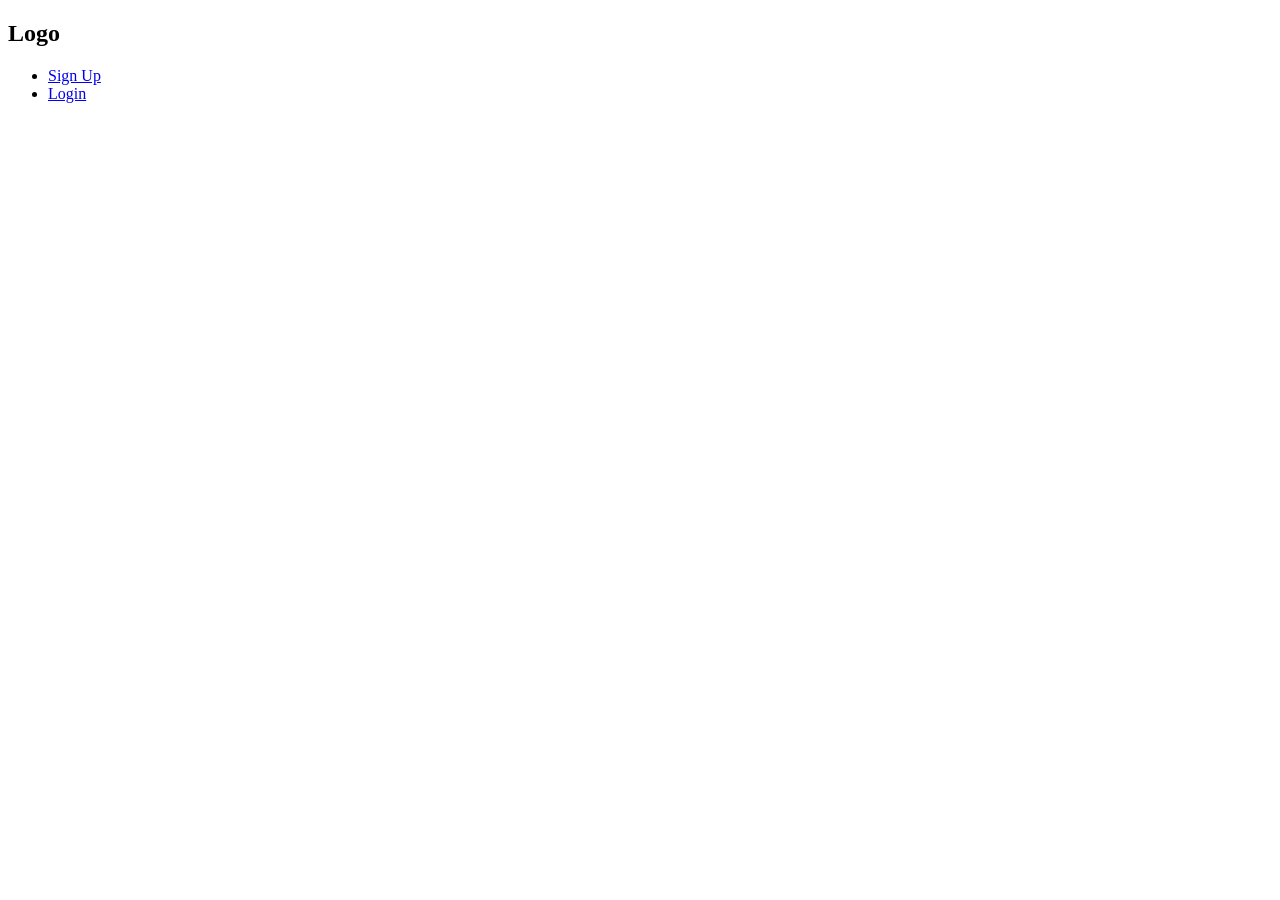
==== index.html @ 9adca5e9 "Book Store Com" ====
<!DOCTYPE html>
<html lang="en">

<head>
    <meta charset="UTF-8">
    <meta name="viewport" content="width=device-width, initial-scale=1.0">
    <title>Book Store</title>
</head>

<body>
    <header>
        <nav>
            <div>
                <h1>Logo</h1>
            </div>
            <div>
                <ul>
                    <li><a href="./Auth/sign.html">Sign Up</a></li>
                    <li><a href="./Auth/login.html">Login</a></li>
                </ul>
            </div>
            <section>

            </section>
        </nav>
    </header>

    <main>

    </main>

    <footer>

    </footer>
</body>

</html>
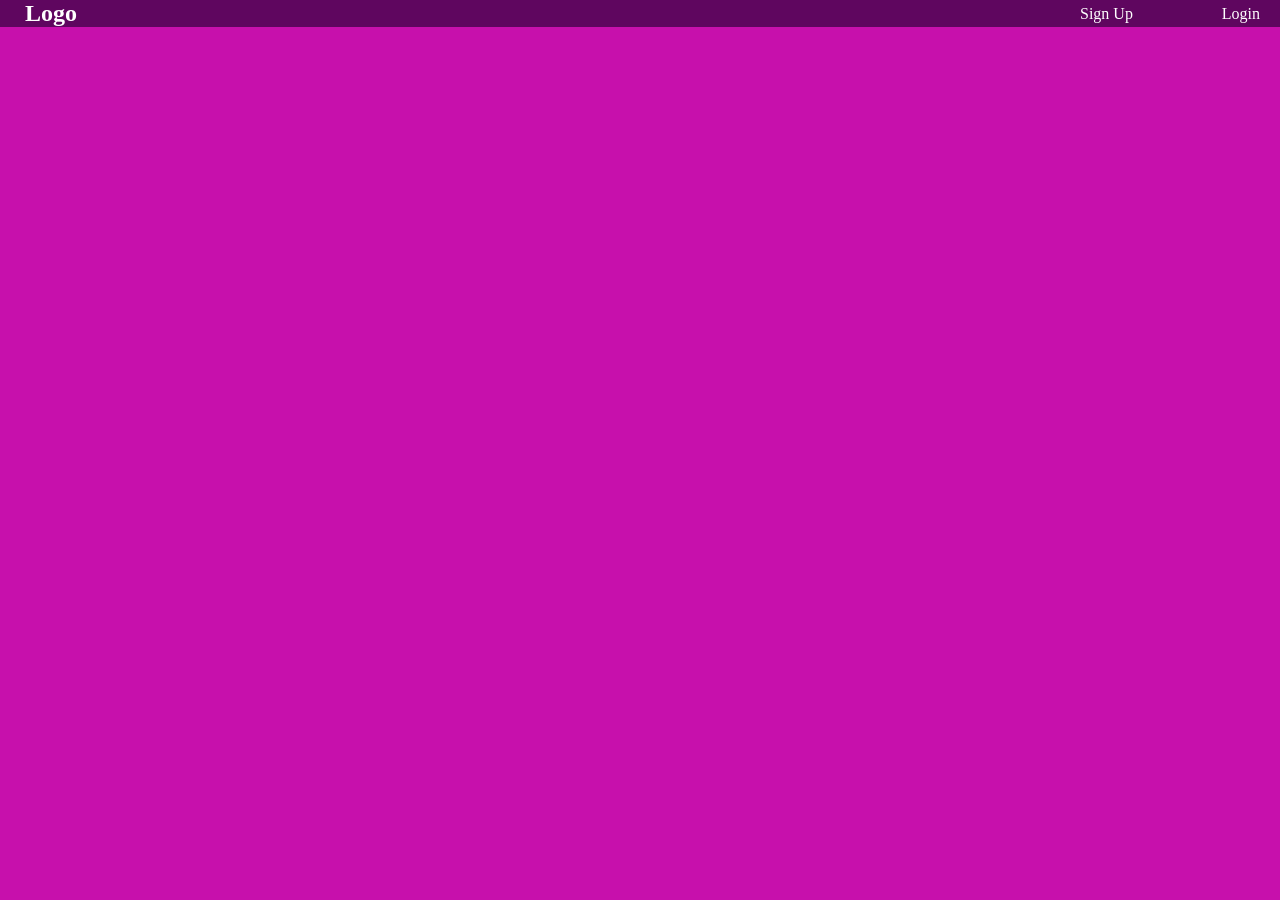
==== commit cf0cec55: "add navbar style" ====
--- a/index.html
+++ b/index.html
@@ -5,24 +5,25 @@
     <meta charset="UTF-8">
     <meta name="viewport" content="width=device-width, initial-scale=1.0">
     <title>Book Store</title>
+    <link rel="stylesheet" href="style.css">
 </head>
 
 <body>
     <header>
         <nav>
-            <div>
+            <div class="logo">
                 <h1>Logo</h1>
             </div>
-            <div>
+            <div class="sl">
                 <ul>
                     <li><a href="./Auth/sign.html">Sign Up</a></li>
                     <li><a href="./Auth/login.html">Login</a></li>
                 </ul>
             </div>
-            <section>
+        </nav>
+        <section id="hero">
 
-            </section>
-        </nav>
+        </section>
     </header>
 
     <main>
--- a/style.css
+++ b/style.css
@@ -0,0 +1,33 @@
+* {
+    margin: 0;
+    padding: 0;
+    box-sizing: border-box;
+
+}
+
+body {
+    background-color: rgb(199, 16, 172);
+    color: white;
+}
+
+nav {
+    background-color: rgb(95, 6, 95);
+    display: flex;
+    justify-content: space-between;
+    padding-left: 25px;
+    align-items: center;
+}
+
+div ul {
+    width: 200px;
+    display: flex;
+    justify-content: space-between;
+    padding-right: 20px;
+    list-style: none;
+}
+
+div ul li a {
+    text-decoration: none;
+    align-items: center;
+    color: white;
+}
